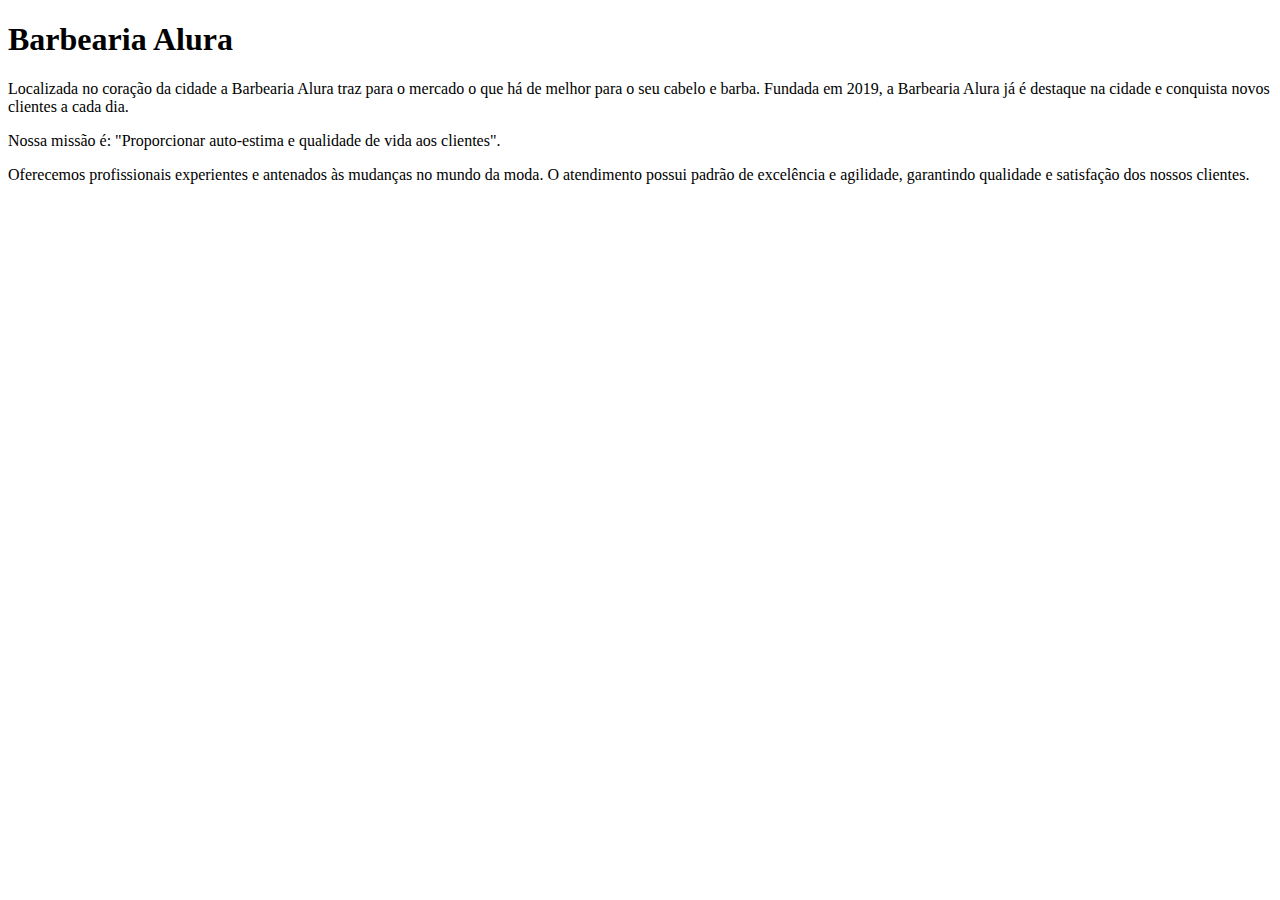
==== index.html @ 5d57fc31 "Iniciando formatação texto 05/07" ====
<!DOCTYPE html>
<html>
<head>
    <meta charset='utf-8'>
    <meta http-equiv='X-UA-Compatible' content='IE=edge'>
    <title>Page Title</title>
    <meta name='viewport' content='width=device-width, initial-scale=1'>
    <link rel='stylesheet' type='text/css' media='screen' href='main.css'>
    <script src='main.js'></script>
</head>
<body>
    <h1>Barbearia Alura</h1>

    <p>Localizada no coração da cidade a Barbearia Alura traz para o mercado o que há de melhor para o seu cabelo e barba. Fundada em 2019, a Barbearia Alura já é destaque na cidade e conquista novos clientes a cada dia. </p>
    
    <p>Nossa missão é: "Proporcionar auto-estima e qualidade de vida aos clientes".</p>
    
    <p>Oferecemos profissionais experientes e antenados às mudanças no mundo da moda. O atendimento possui padrão de excelência e agilidade, garantindo qualidade e satisfação dos nossos clientes.</p>
      
</body>
</html>
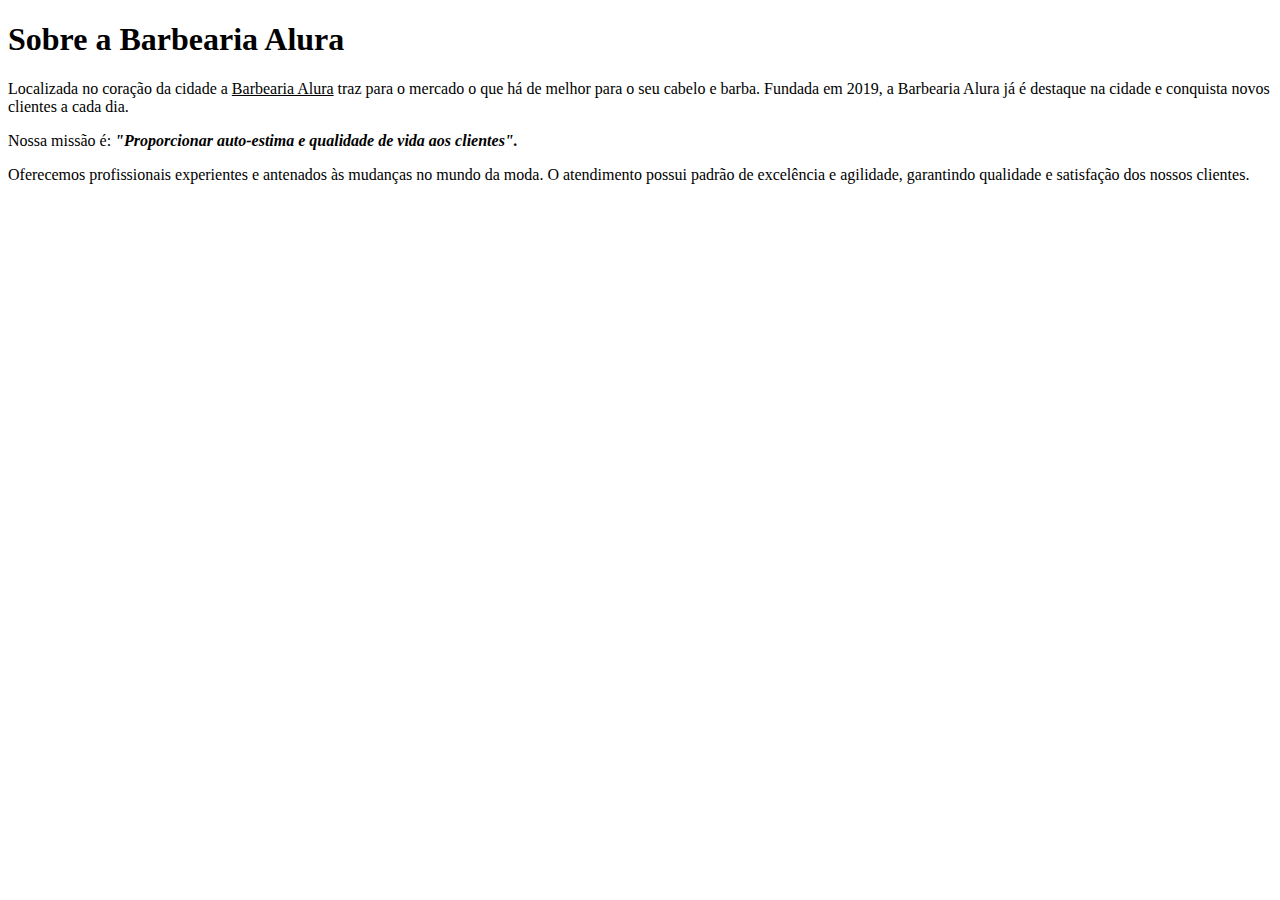
==== commit d9ea3f6a: "Edição texto página web" ====
--- a/index.html
+++ b/index.html
@@ -1,21 +1,16 @@
 <!DOCTYPE html>
 <html>
 <head>
-    <meta charset='utf-8'>
-    <meta http-equiv='X-UA-Compatible' content='IE=edge'>
-    <title>Page Title</title>
-    <meta name='viewport' content='width=device-width, initial-scale=1'>
-    <link rel='stylesheet' type='text/css' media='screen' href='main.css'>
-    <script src='main.js'></script>
+	<meta charset="utf-8">
+	<meta name="viewport" content="width=device-width, initial-scale=1">
+	<title></title>
 </head>
 <body>
-    <h1>Barbearia Alura</h1>
+<h1>Sobre a Barbearia Alura</h1>
 
-    <p>Localizada no coração da cidade a Barbearia Alura traz para o mercado o que há de melhor para o seu cabelo e barba. Fundada em 2019, a Barbearia Alura já é destaque na cidade e conquista novos clientes a cada dia. </p>
-    
-    <p>Nossa missão é: "Proporcionar auto-estima e qualidade de vida aos clientes".</p>
-    
-    <p>Oferecemos profissionais experientes e antenados às mudanças no mundo da moda. O atendimento possui padrão de excelência e agilidade, garantindo qualidade e satisfação dos nossos clientes.</p>
-      
+<p>Localizada no coração da cidade a <u>Barbearia Alura</u> traz para o mercado o que há de melhor para o seu cabelo e barba. Fundada em 2019, a Barbearia Alura já é destaque na cidade e conquista novos clientes a cada dia.<p/>
+<p>Nossa missão é: <i><b>"Proporcionar auto-estima e qualidade de vida aos clientes".</b></i></p>
+<p>Oferecemos profissionais experientes e antenados às mudanças no mundo da moda. O atendimento possui padrão de excelência e agilidade, garantindo qualidade e satisfação dos nossos clientes.</p>
+
 </body>
 </html>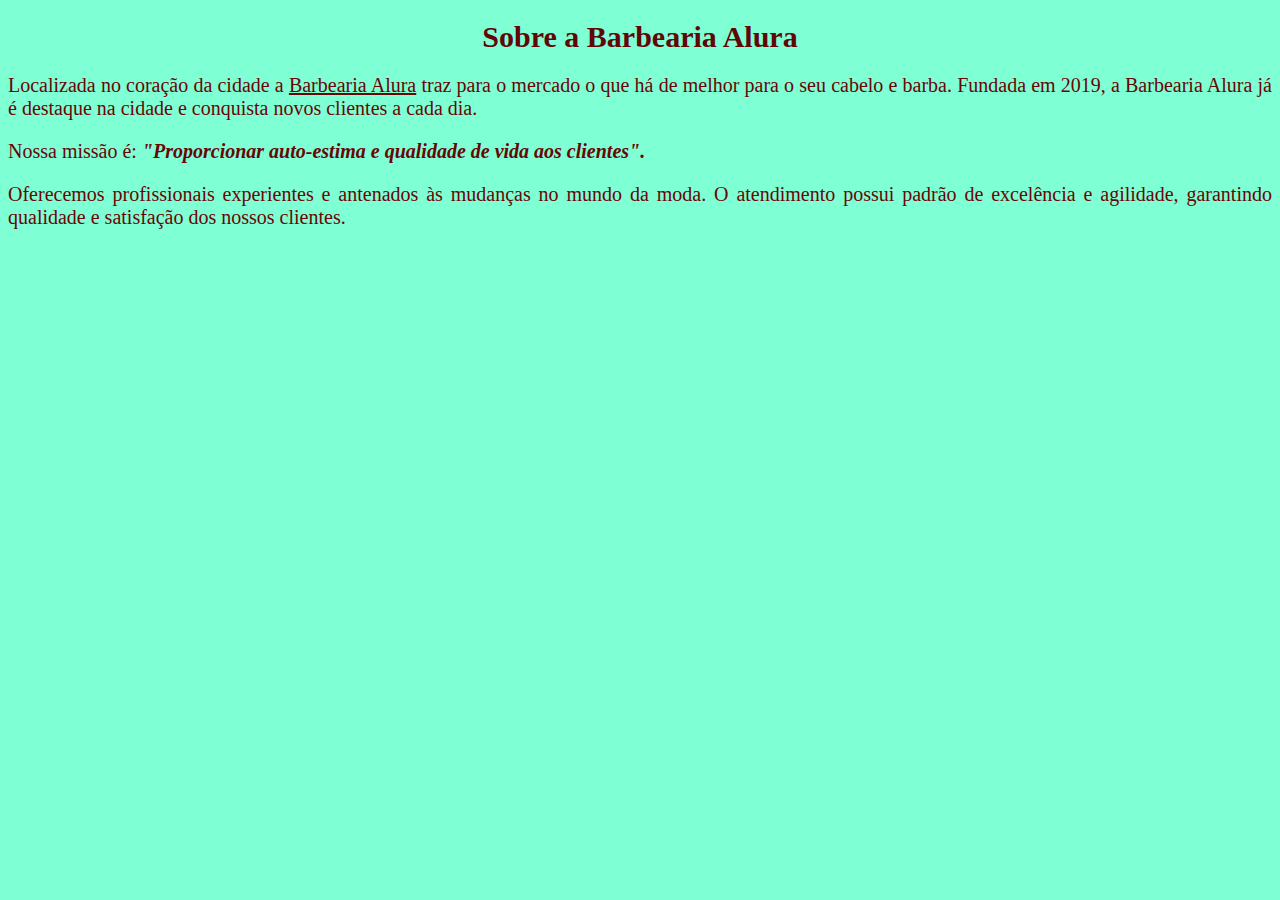
==== commit 338e69e7: "atualização" ====
--- a/index.html
+++ b/index.html
@@ -1,16 +1,23 @@
 <!DOCTYPE html>
 <html>
+
 <head>
 	<meta charset="utf-8">
 	<meta name="viewport" content="width=device-width, initial-scale=1">
 	<title></title>
+	<link rel="stylesheet" href="style.css">
 </head>
+
 <body>
-<h1>Sobre a Barbearia Alura</h1>
+	<h1>Sobre a Barbearia Alura</h1>
 
-<p>Localizada no coração da cidade a <u>Barbearia Alura</u> traz para o mercado o que há de melhor para o seu cabelo e barba. Fundada em 2019, a Barbearia Alura já é destaque na cidade e conquista novos clientes a cada dia.<p/>
-<p>Nossa missão é: <i><b>"Proporcionar auto-estima e qualidade de vida aos clientes".</b></i></p>
-<p>Oferecemos profissionais experientes e antenados às mudanças no mundo da moda. O atendimento possui padrão de excelência e agilidade, garantindo qualidade e satisfação dos nossos clientes.</p>
+	<p>Localizada no coração da cidade a <u>Barbearia Alura</u> traz para o mercado o que há de melhor para o seu cabelo
+		e barba. Fundada em 2019, a Barbearia Alura já é destaque na cidade e conquista novos clientes a cada dia.
+		<p />
+	<p>Nossa missão é: <i><b>"Proporcionar auto-estima e qualidade de vida aos clientes".</b></i></p>
+	<p>Oferecemos profissionais experientes e antenados às mudanças no mundo da moda. O atendimento possui padrão de
+		excelência e agilidade, garantindo qualidade e satisfação dos nossos clientes.</p>
 
 </body>
+
 </html>--- a/style.css
+++ b/style.css
@@ -0,0 +1,13 @@
+body {
+    background-color: aquamarine;
+}
+h1 {
+    text-align: center;
+    font-size: 30px;
+    color: rgb(97, 5, 5);
+}
+p {
+    text-align: justify;
+    font-size: 20px;
+    color: rgb(104, 5, 5);
+}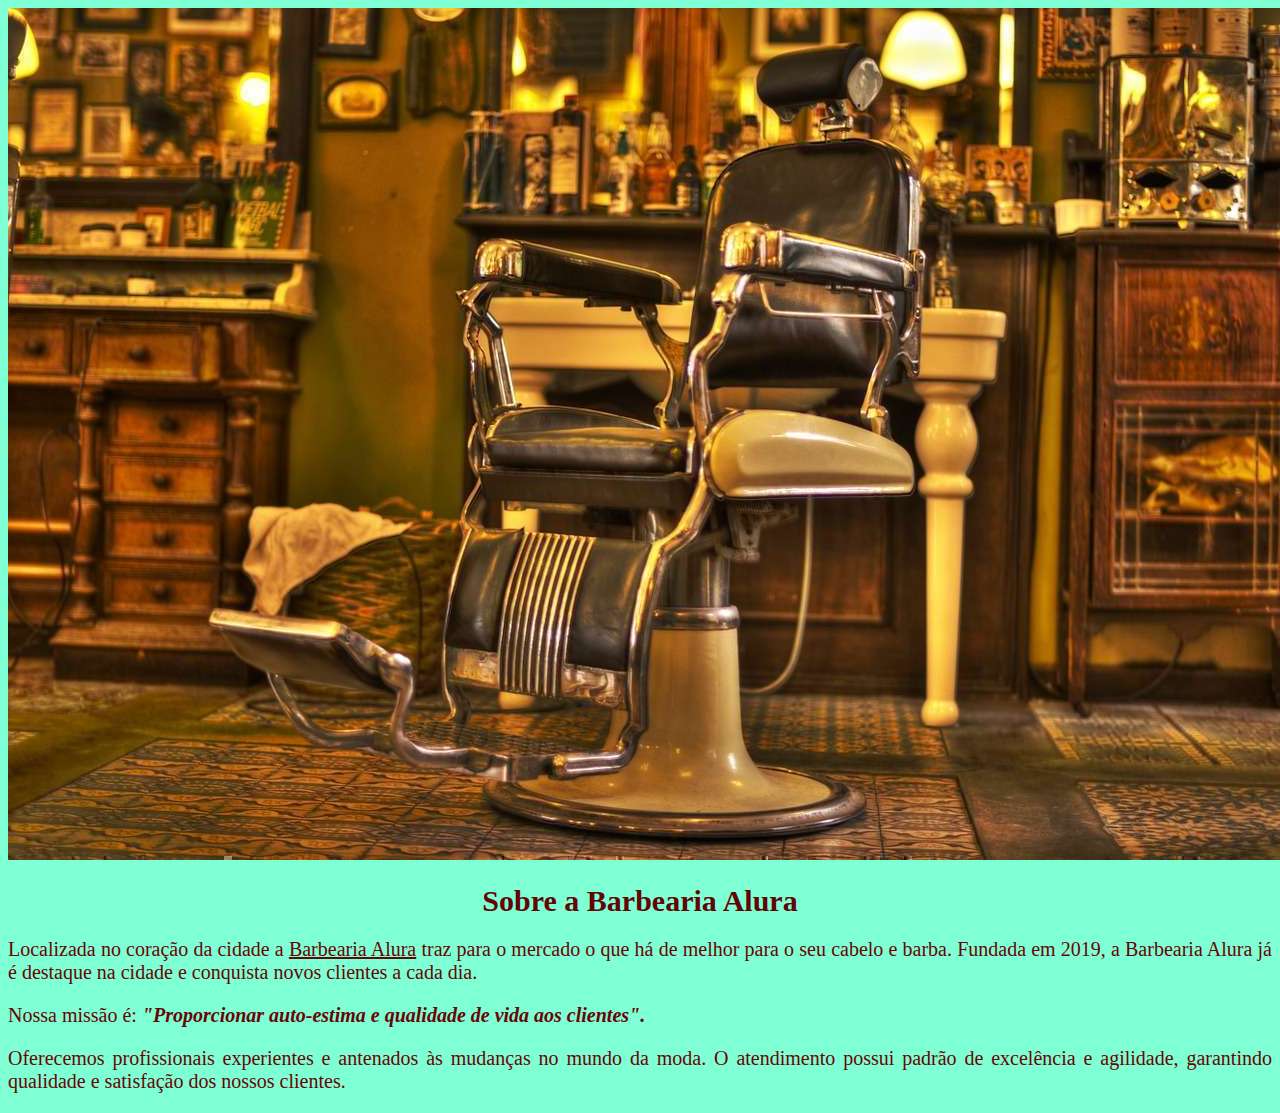
==== commit 024d2596: "imagem" ====
--- a/index.html
+++ b/index.html
@@ -9,6 +9,7 @@
 </head>
 
 <body>
+	<img src = "imagem2.jpg">
 	<h1>Sobre a Barbearia Alura</h1>
 
 	<p>Localizada no coração da cidade a <u>Barbearia Alura</u> traz para o mercado o que há de melhor para o seu cabelo
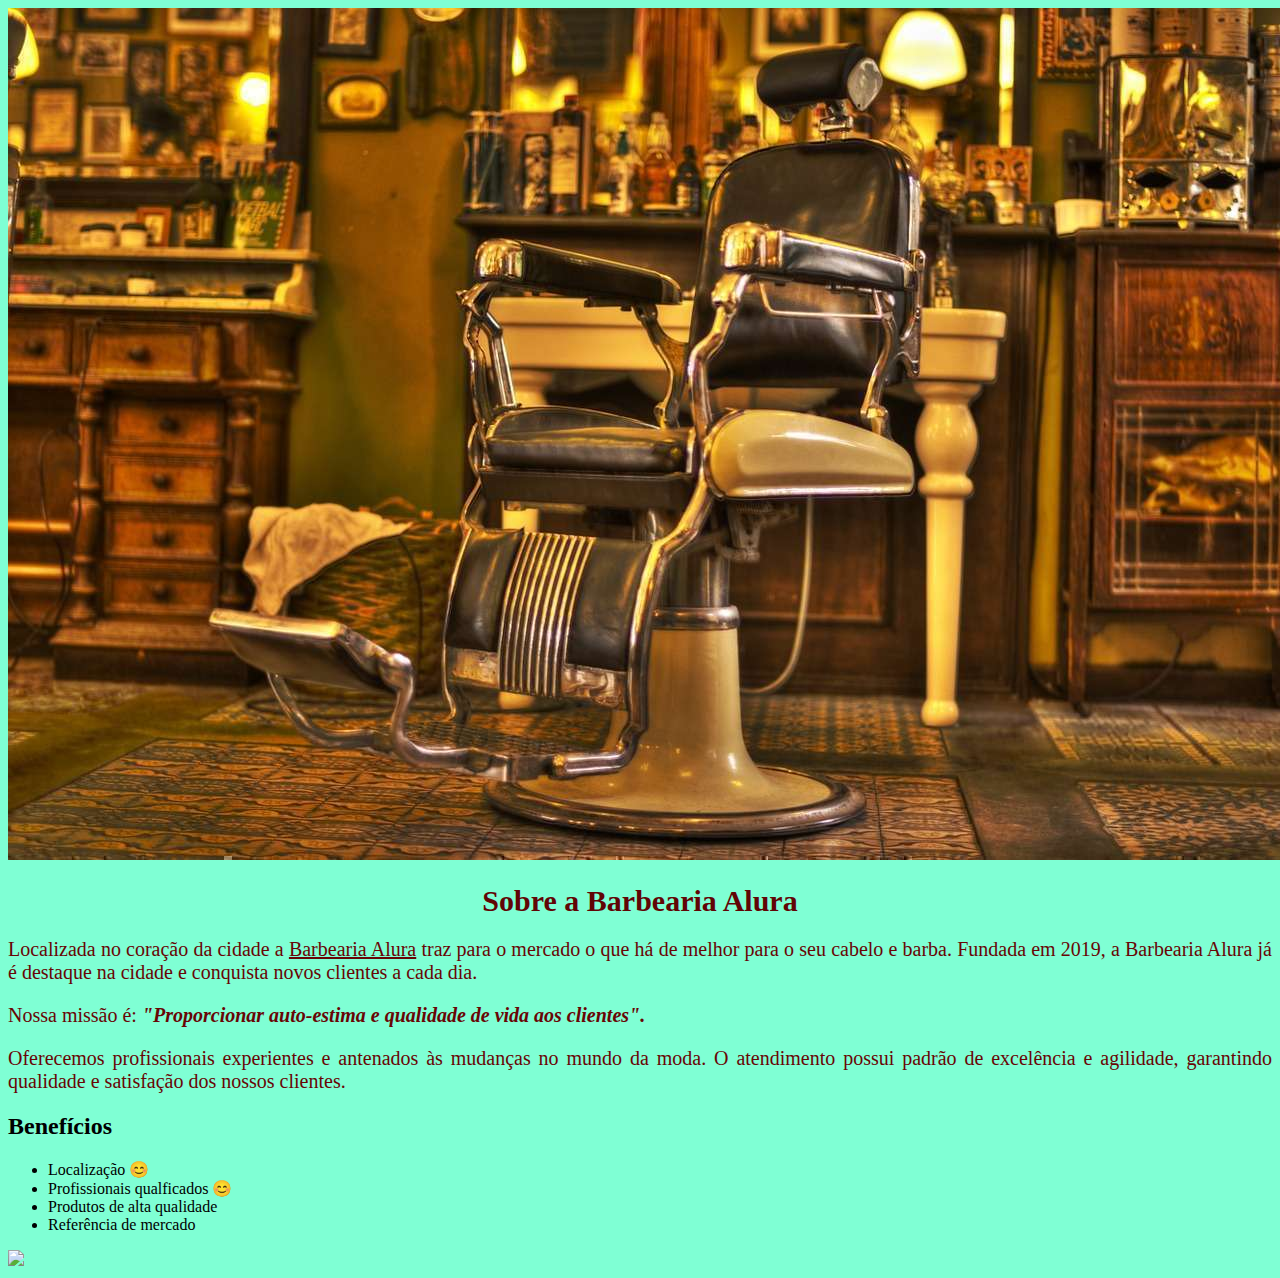
==== commit 970c27cc: "aula2510" ====
--- a/index.html
+++ b/index.html
@@ -18,7 +18,18 @@
 	<p>Nossa missão é: <i><b>"Proporcionar auto-estima e qualidade de vida aos clientes".</b></i></p>
 	<p>Oferecemos profissionais experientes e antenados às mudanças no mundo da moda. O atendimento possui padrão de
 		excelência e agilidade, garantindo qualidade e satisfação dos nossos clientes.</p>
-
+		
+		<div>
+			<h2> Benefícios</h2> 
+			<ul>
+			  <li> Localização &#128522;</li>
+			  <li> Profissionais qualficados 	
+	  &#128522;</li>
+			  <li> Produtos de alta qualidade </li>
+			  <li> Referência de mercado</li>
+			</ul>
+			<img src="B.jpg">
+		  </div>
 </body>
 
 </html>